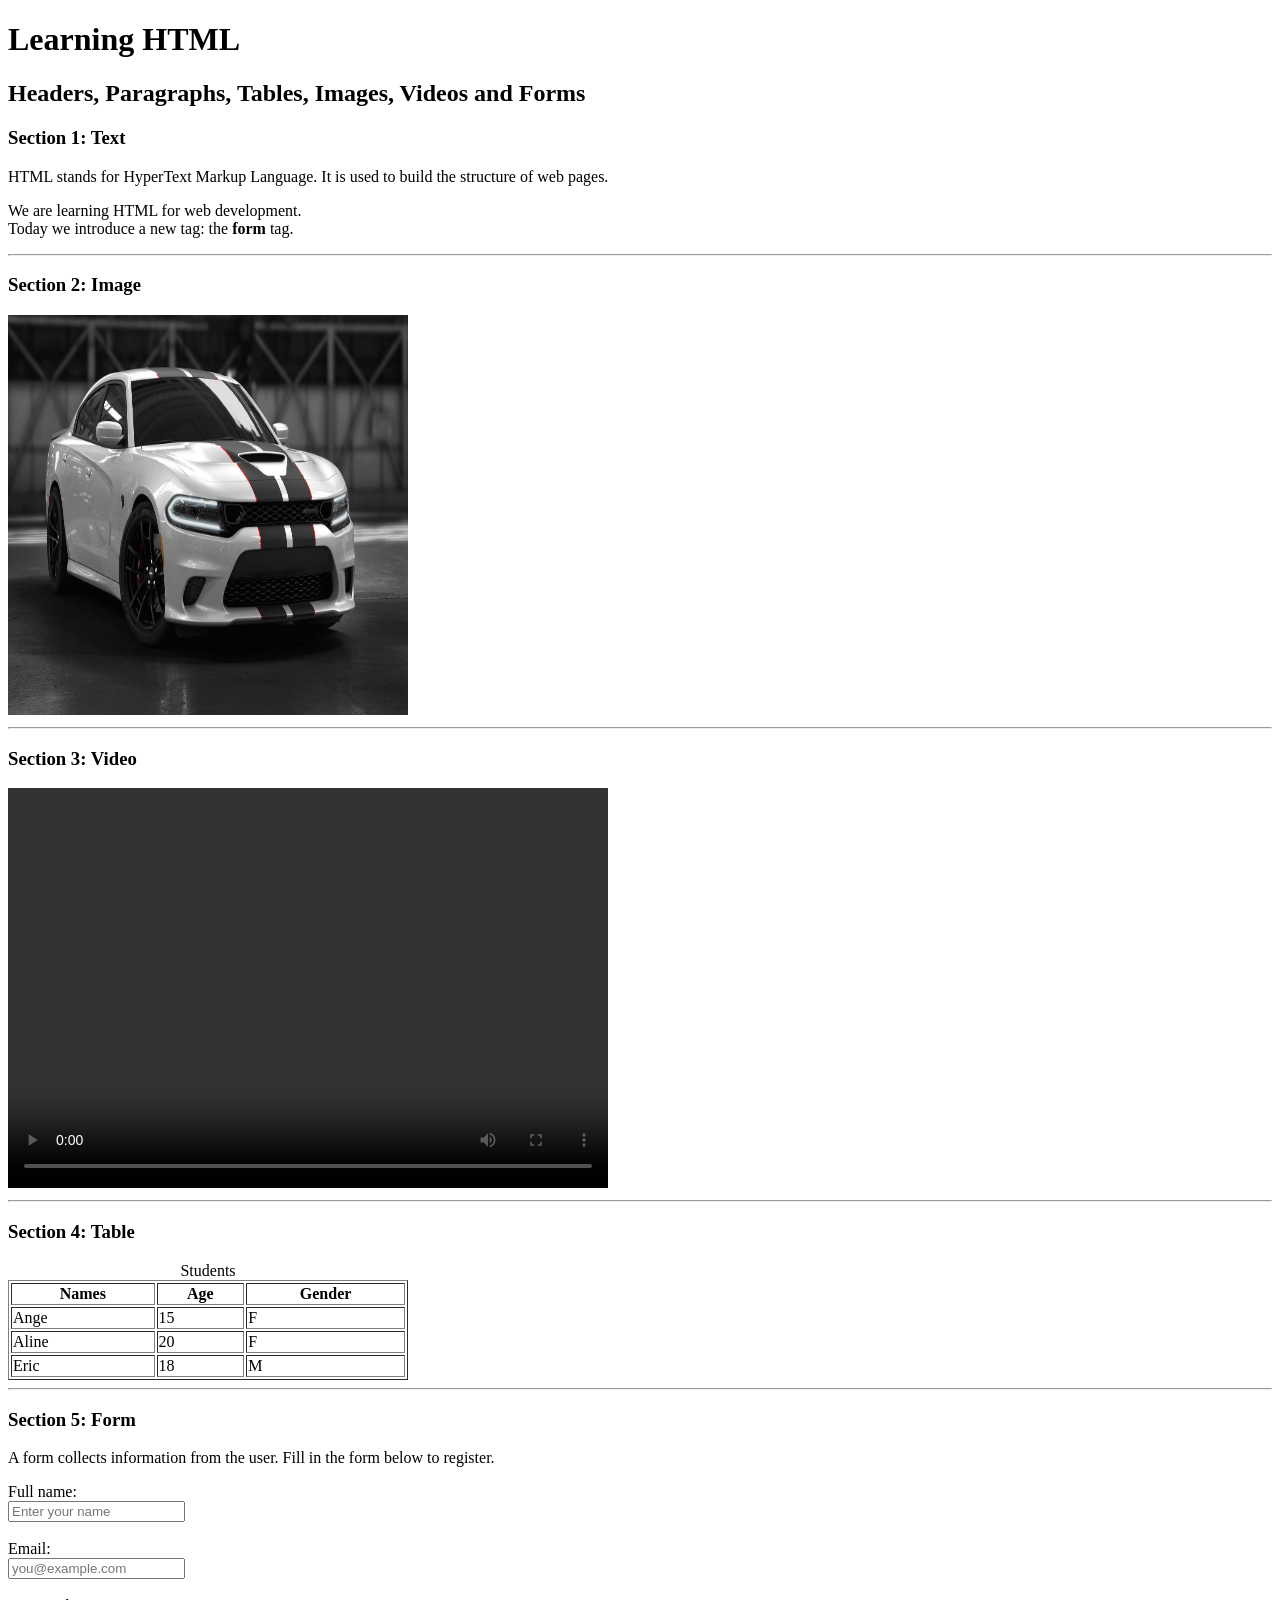
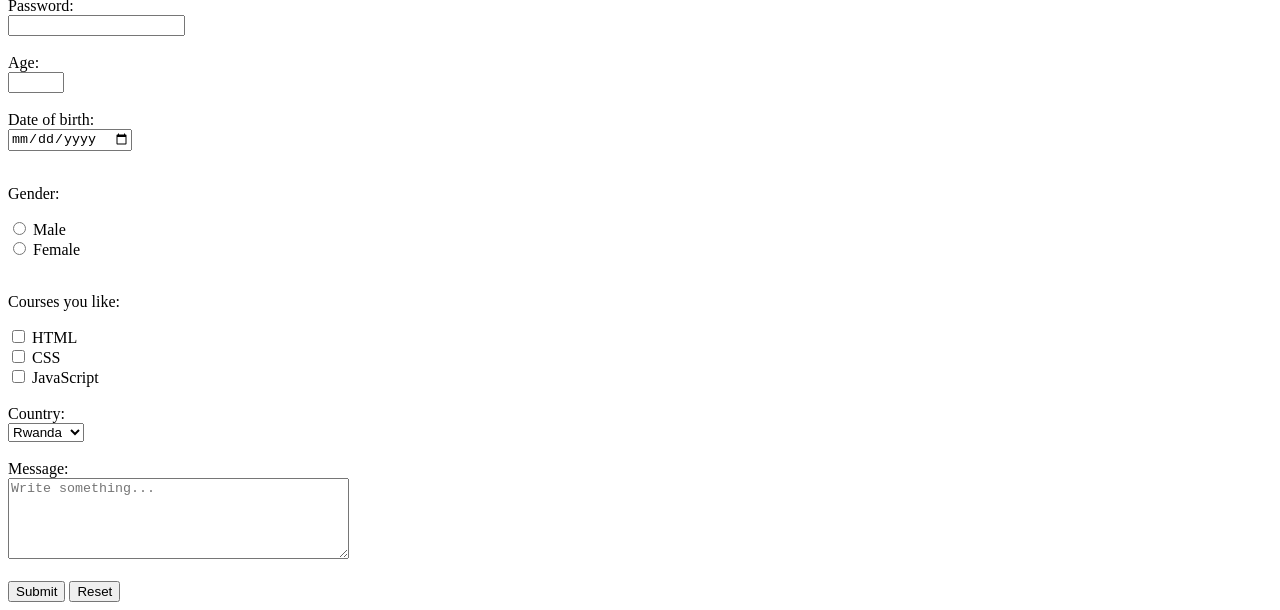
==== form.html @ e9a68d5a "initial commit" ====
<!DOCTYPE html>
<html>
<head>
	<meta charset="UTF-8">
	<title>Learning HTML</title>
</head>
<body>

	<!-- HEADERS -->
	<h1>Learning HTML</h1>
	<h2>Headers, Paragraphs, Tables, Images, Videos and Forms</h2>
	<h3>Section 1: Text</h3>

	<!-- PARAGRAPHS -->
	<p>HTML stands for HyperText Markup Language. It is used to build the structure of web pages.</p>
	<p>We are learning HTML for web development. <br>
	Today we introduce a new tag: the <b>form</b> tag.</p>

	<hr>

	<!-- IMAGE -->
	<h3>Section 2: Image</h3>
	<img src="images/hellcat-charger.jpg" alt="Dodge Charger Hellcat" height="400" width="400">

	<hr>

	<!-- VIDEO -->
	<h3>Section 3: Video</h3>
	<video height="400" width="600" controls>
		<source src="videos/Alan-walker.mp4" type="video/mp4">
		Your browser does not support the video tag.
	</video>

	<hr>

	<!-- TABLE -->
	<h3>Section 4: Table</h3>
	<table border="1" width="400">
		<caption>Students</caption>
		<thead>
			<tr>
				<th>Names</th>
				<th>Age</th>
				<th>Gender</th>
			</tr>
		</thead>
		<tbody>
			<tr>
				<td>Ange</td>
				<td>15</td>
				<td>F</td>
			</tr>
			<tr>
				<td>Aline</td>
				<td>20</td>
				<td>F</td>
			</tr>
			<tr>
				<td>Eric</td>
				<td>18</td>
				<td>M</td>
			</tr>
		</tbody>
	</table>

	<hr>

	<!-- FORM -->
	<h3>Section 5: Form</h3>
	<p>A form collects information from the user. Fill in the form below to register.</p>

	<form action="#" method="post">

		<label for="fullname">Full name:</label><br>
		<input type="text" id="fullname" name="fullname" placeholder="Enter your name" required><br><br>

		<label for="email">Email:</label><br>
		<input type="email" id="email" name="email" placeholder="you@example.com" required><br><br>

		<label for="password">Password:</label><br>
		<input type="password" id="password" name="password"><br><br>

		<label for="age">Age:</label><br>
		<input type="number" id="age" name="age" min="1" max="100"><br><br>

		<label for="birthday">Date of birth:</label><br>
		<input type="date" id="birthday" name="birthday"><br><br>

		<p>Gender:</p>
		<input type="radio" id="male" name="gender" value="M">
		<label for="male">Male</label><br>
		<input type="radio" id="female" name="gender" value="F">
		<label for="female">Female</label><br><br>

		<p>Courses you like:</p>
		<input type="checkbox" id="html" name="courses" value="html">
		<label for="html">HTML</label><br>
		<input type="checkbox" id="css" name="courses" value="css">
		<label for="css">CSS</label><br>
		<input type="checkbox" id="js" name="courses" value="js">
		<label for="js">JavaScript</label><br><br>

		<label for="country">Country:</label><br>
		<select id="country" name="country">
			<option value="rw">Rwanda</option>
			<option value="ug">Uganda</option>
			<option value="ke">Kenya</option>
			<option value="tz">Tanzania</option>
		</select><br><br>

		<label for="message">Message:</label><br>
		<textarea id="message" name="message" rows="5" cols="40" placeholder="Write something..."></textarea><br><br>

		<input type="submit" value="Submit">
		<input type="reset" value="Reset">

	</form>

</body>
</html>
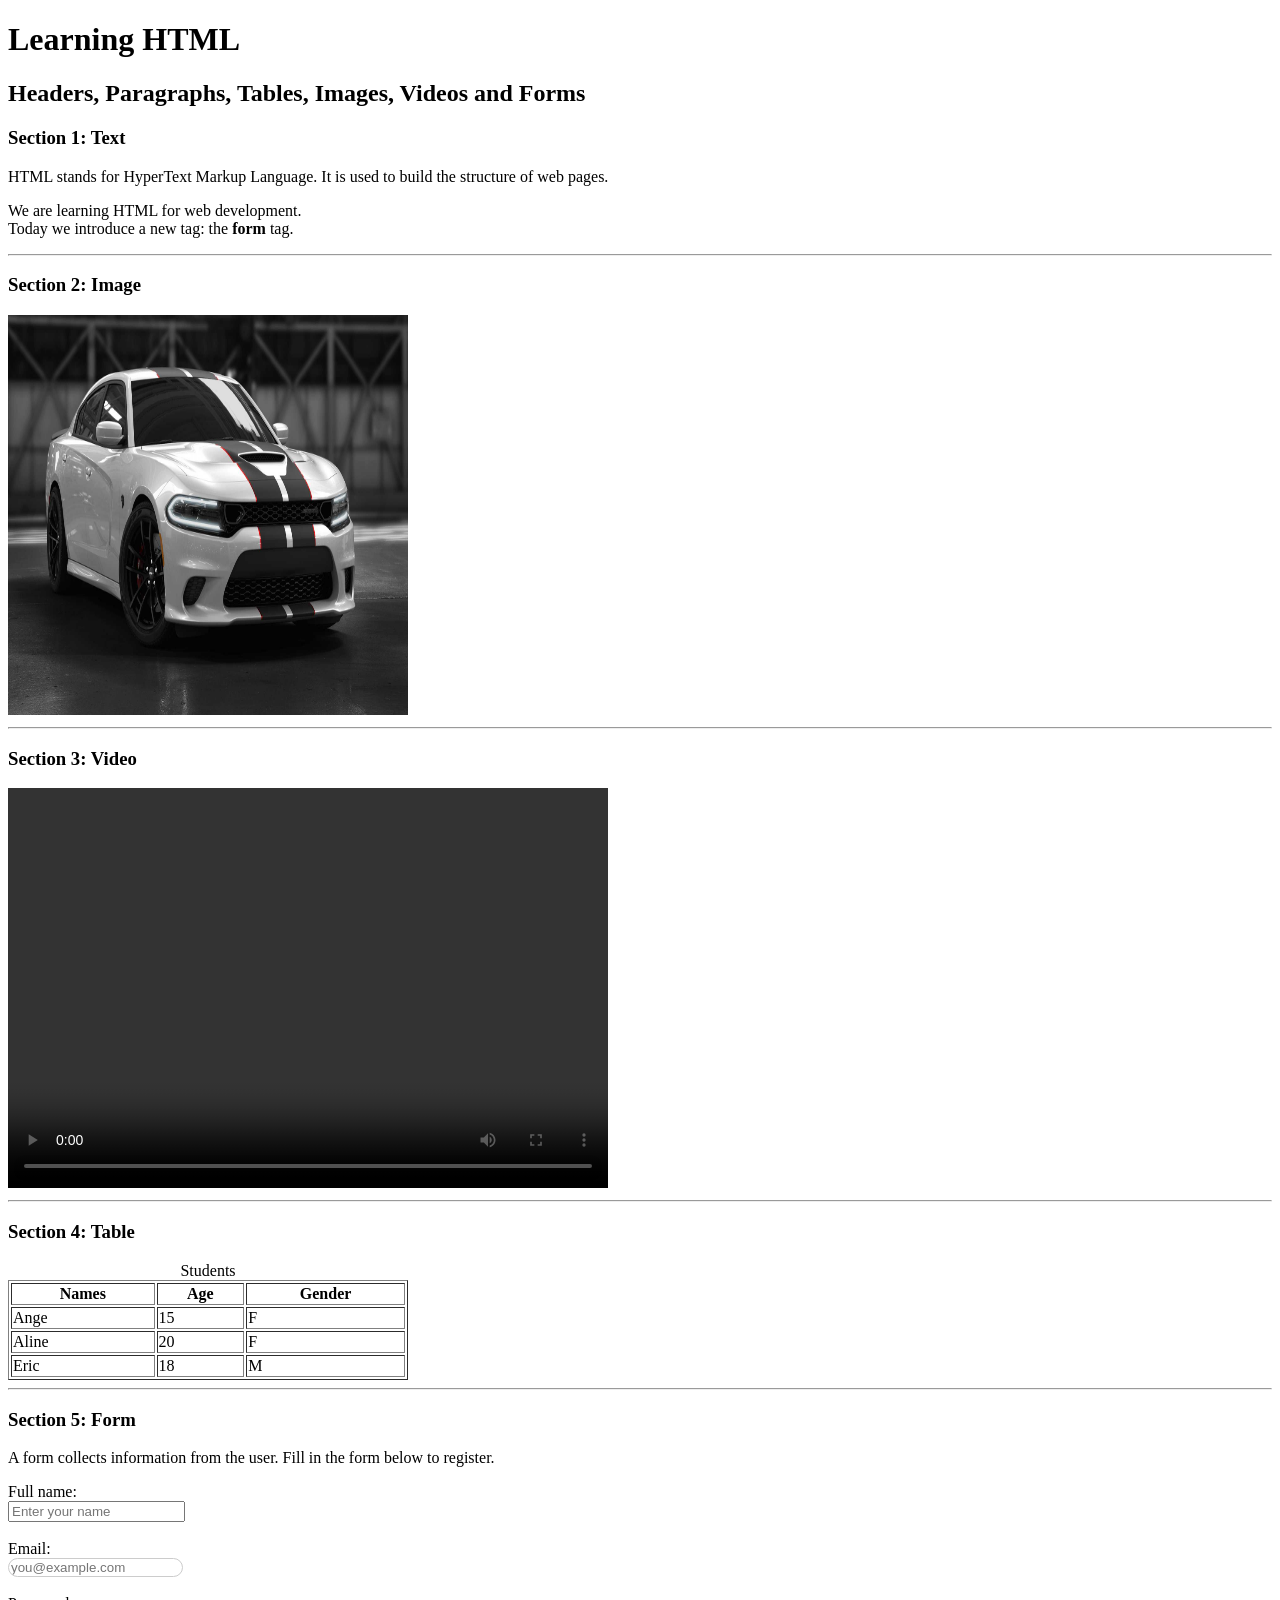
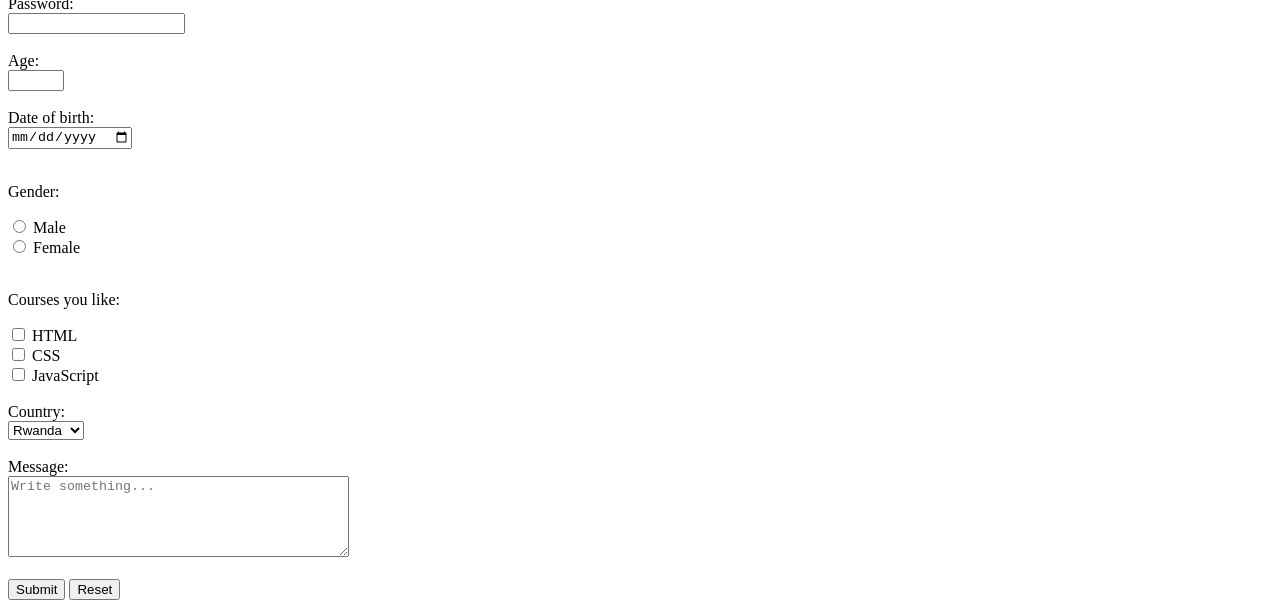
==== commit b122724a: "added inline css for on field of the form" ====
--- a/form.html
+++ b/form.html
@@ -75,7 +75,7 @@
 		<input type="text" id="fullname" name="fullname" placeholder="Enter your name" required><br><br>
 
 		<label for="email">Email:</label><br>
-		<input type="email" id="email" name="email" placeholder="you@example.com" required><br><br>
+		<input type="email" style="border-radius: 4rem; border: 1px solid #ccc;" id="email" name="email" placeholder="you@example.com" required><br><br>
 
 		<label for="password">Password:</label><br>
 		<input type="password" id="password" name="password"><br><br>
